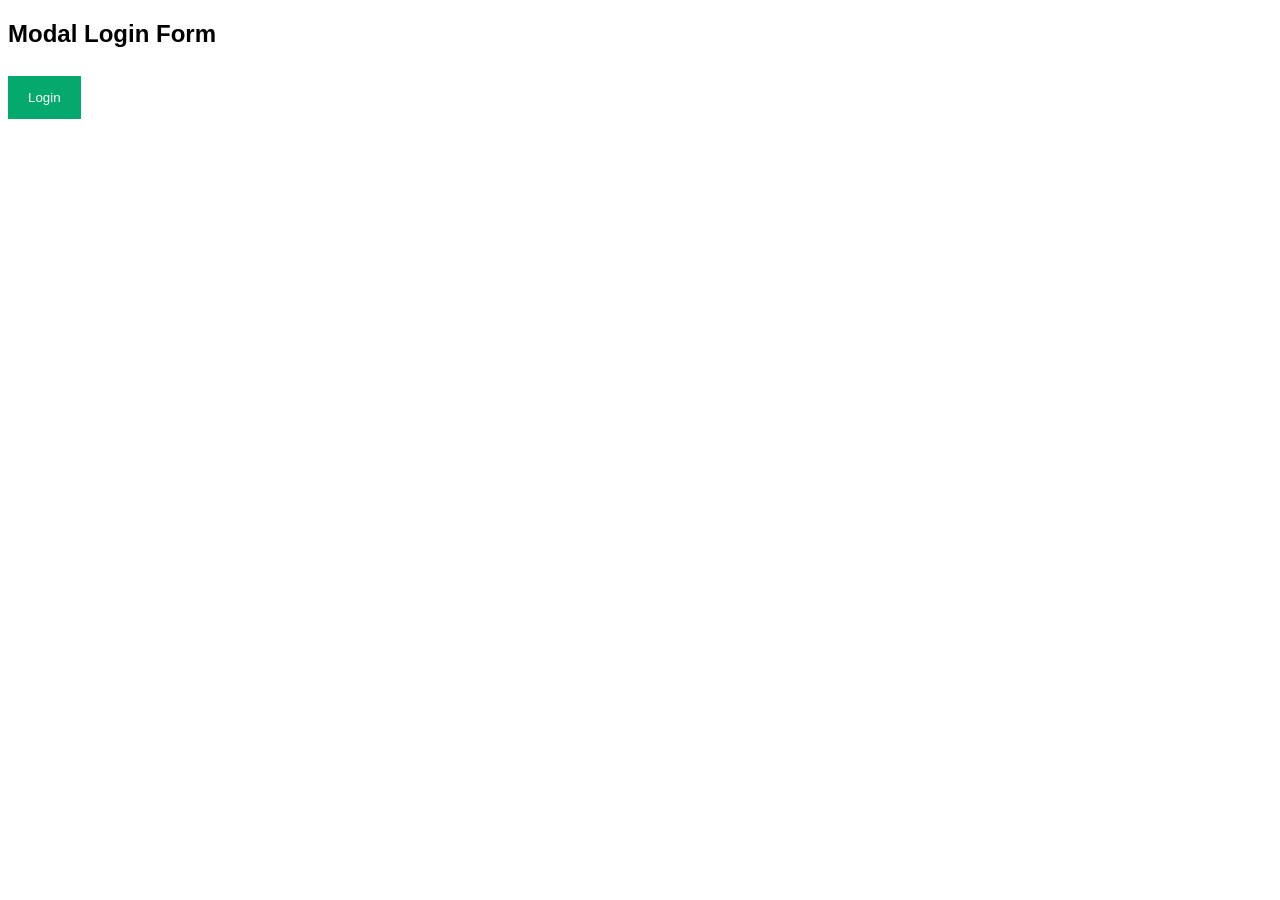
==== test2.html @ 88a73106 "Create test2.html" ====
<!DOCTYPE html>
<html>
<head>
<meta name="viewport" content="width=device-width, initial-scale=1">
<style>
body {font-family: Arial, Helvetica, sans-serif;}

/* Full-width input fields */
input[type=text], input[type=password] {
  width: 100%;
  padding: 12px 20px;
  margin: 8px 0;
  display: inline-block;
  border: 1px solid #ccc;
  box-sizing: border-box;
}

/* Set a style for all buttons */
button {
  background-color: #04AA6D;
  color: white;
  padding: 14px 20px;
  margin: 8px 0;
  border: none;
  cursor: pointer;
  width: 100%;
}

button:hover {
  opacity: 0.8;
}

/* Extra styles for the cancel button */
.cancelbtn {
  width: auto;
  padding: 10px 18px;
  background-color: #f44336;
}

/* Center the image and position the close button */
.imgcontainer {
  text-align: center;
  margin: 24px 0 12px 0;
  position: relative;
}

img.avatar {
  width: 40%;
  border-radius: 50%;
}

.container {
  padding: 16px;
}

span.psw {
  float: right;
  padding-top: 16px;
}

/* The Modal (background) */
.modal {
  display: none; /* Hidden by default */
  position: fixed; /* Stay in place */
  z-index: 1; /* Sit on top */
  left: 0;
  top: 0;
  width: 100%; /* Full width */
  height: 100%; /* Full height */
  overflow: auto; /* Enable scroll if needed */
  background-color: rgb(0,0,0); /* Fallback color */
  background-color: rgba(0,0,0,0.4); /* Black w/ opacity */
  padding-top: 60px;
}

/* Modal Content/Box */
.modal-content {
  background-color: #fefefe;
  margin: 5% auto 15% auto; /* 5% from the top, 15% from the bottom and centered */
  border: 1px solid #888;
  width: 80%; /* Could be more or less, depending on screen size */
}

/* The Close Button (x) */
.close {
  position: absolute;
  right: 25px;
  top: 0;
  color: #000;
  font-size: 35px;
  font-weight: bold;
}

.close:hover,
.close:focus {
  color: red;
  cursor: pointer;
}

/* Add Zoom Animation */
.animate {
  -webkit-animation: animatezoom 0.6s;
  animation: animatezoom 0.6s
}

@-webkit-keyframes animatezoom {
  from {-webkit-transform: scale(0)} 
  to {-webkit-transform: scale(1)}
}
  
@keyframes animatezoom {
  from {transform: scale(0)} 
  to {transform: scale(1)}
}

/* Change styles for span and cancel button on extra small screens */
@media screen and (max-width: 300px) {
  span.psw {
     display: block;
     float: none;
  }
  .cancelbtn {
     width: 100%;
  }
}
</style>
</head>
<body>

<h2>Modal Login Form</h2>

<button onclick="document.getElementById('id01').style.display='block'" style="width:auto;">Login</button>

<div id="id01" class="modal">
  
  <form class="modal-content animate" action="/action_page.php" method="post">
    <div class="imgcontainer">
      <span onclick="document.getElementById('id01').style.display='none'" class="close" title="Close Modal">&times;</span>
      <img src="img_avatar2.png" alt="Avatar" class="avatar">
    </div>

    <div class="container">
      <label for="uname"><b>Username</b></label>
      <input type="text" placeholder="Enter Username" name="uname" required>

      <label for="psw"><b>Password</b></label>
      <input type="password" placeholder="Enter Password" name="psw" required>
        
      <button type="submit">Login</button>
      <label>
        <input type="checkbox" checked="checked" name="remember"> Remember me
      </label>
    </div>

    <div class="container" style="background-color:#f1f1f1">
      <button type="button" onclick="document.getElementById('id01').style.display='none'" class="cancelbtn">Cancel</button>
      <span class="psw">Forgot <a href="#">password?</a></span>
    </div>
  </form>
</div>

<script>
// Get the modal
var modal = document.getElementById('id01');

// When the user clicks anywhere outside of the modal, close it
window.onclick = function(event) {
    if (event.target == modal) {
        modal.style.display = "none";
    }
}
</script>

</body>
</html>
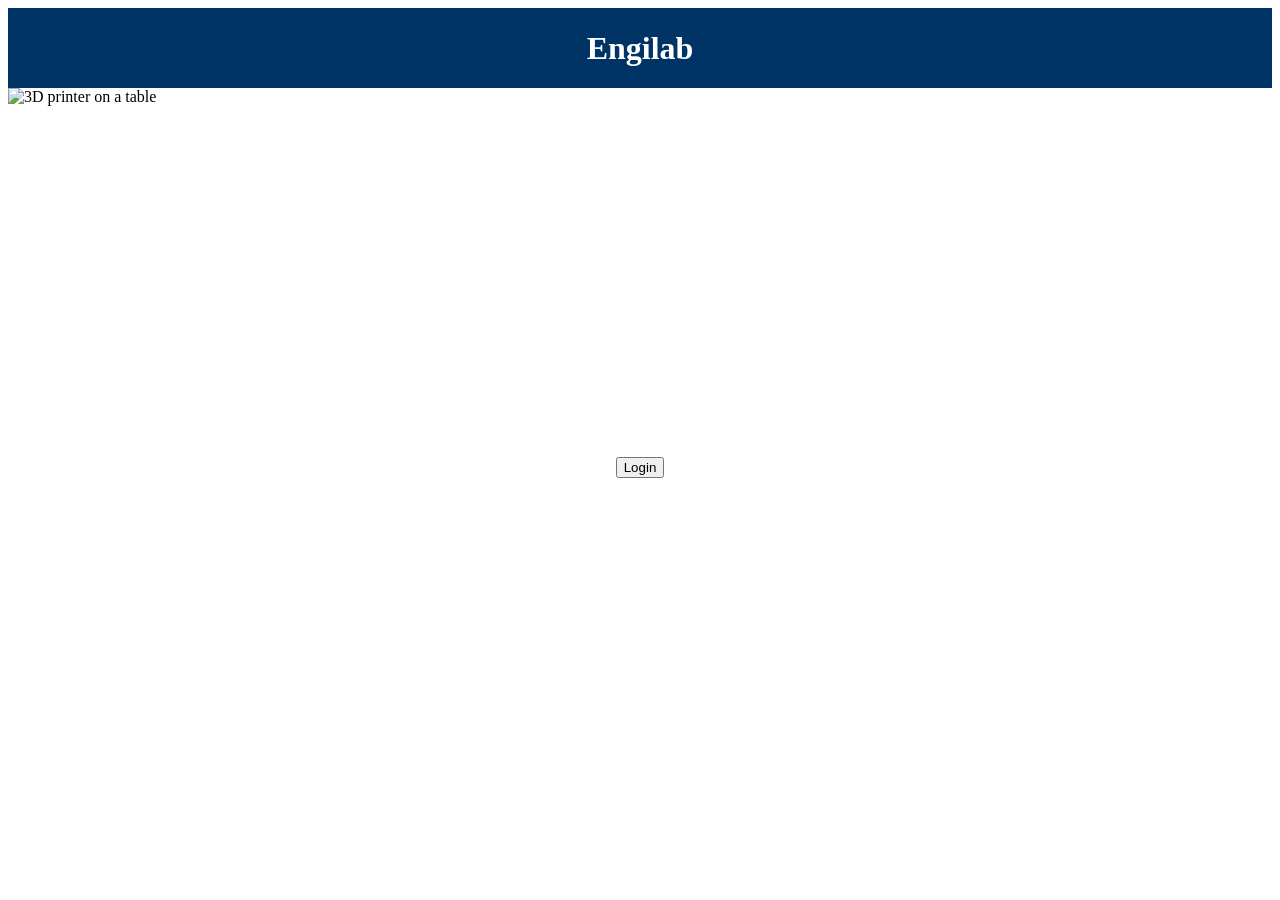
==== commit 6bdc1e02: "Update test2.html" ====
--- a/test2.html
+++ b/test2.html
@@ -1,175 +1,171 @@
 <!DOCTYPE html>
-<html>
-<head>
-<meta name="viewport" content="width=device-width, initial-scale=1">
-<style>
-body {font-family: Arial, Helvetica, sans-serif;}
+<html lang="en">
+  <head>
+    <meta charset="utf-8" />
+    <meta name="viewport" content="width=device-width, initial-scale=1.0">
+    <title>Engilab ETSEIB</title>
 
-/* Full-width input fields */
-input[type=text], input[type=password] {
-  width: 100%;
-  padding: 12px 20px;
-  margin: 8px 0;
-  display: inline-block;
-  border: 1px solid #ccc;
-  box-sizing: border-box;
-}
+    <!-- UPC stylesheets first -->
+    <link rel="stylesheet" type="text/css" href="https://www.upc.edu/++plone++production/++unique++2026-01-26T16:39:10.719273/default.css" data-bundle="production">
+    <link rel="stylesheet" type="text/css" href="https://www.upc.edu/++theme++homeupc/assets/css/homeupc-compiled.css?version=2020-02-13%2000%3A00%3A00.000003" data-bundle="homeupc">
+    <link rel="stylesheet" type="text/css" href="https://www.upc.edu/++theme++homeupc/assets/css/upc.css?version=2026-01-26%2011%3A00%3A00" data-bundle="upc-styles">
 
-/* Set a style for all buttons */
-button {
-  background-color: #04AA6D;
-  color: white;
-  padding: 14px 20px;
-  margin: 8px 0;
-  border: none;
-  cursor: pointer;
-  width: 100%;
-}
+    <!-- Your stylesheet LAST so it overrides UPC styles -->
+    <link rel="stylesheet" href="style.css">
+  </head>
+  <body>
 
-button:hover {
-  opacity: 0.8;
-}
+    <h1 style="text-align: center; background-color: #003366; color: white; margin: 0; height: 80px; line-height: 80px;">
+      Engilab
+    </h1>
 
-/* Extra styles for the cancel button */
-.cancelbtn {
-  width: auto;
-  padding: 10px 18px;
-  background-color: #f44336;
-}
-
-/* Center the image and position the close button */
-.imgcontainer {
-  text-align: center;
-  margin: 24px 0 12px 0;
-  position: relative;
-}
-
-img.avatar {
-  width: 40%;
-  border-radius: 50%;
-}
-
-.container {
-  padding: 16px;
-}
-
-span.psw {
-  float: right;
-  padding-top: 16px;
-}
-
-/* The Modal (background) */
-.modal {
-  display: none; /* Hidden by default */
-  position: fixed; /* Stay in place */
-  z-index: 1; /* Sit on top */
-  left: 0;
-  top: 0;
-  width: 100%; /* Full width */
-  height: 100%; /* Full height */
-  overflow: auto; /* Enable scroll if needed */
-  background-color: rgb(0,0,0); /* Fallback color */
-  background-color: rgba(0,0,0,0.4); /* Black w/ opacity */
-  padding-top: 60px;
-}
-
-/* Modal Content/Box */
-.modal-content {
-  background-color: #fefefe;
-  margin: 5% auto 15% auto; /* 5% from the top, 15% from the bottom and centered */
-  border: 1px solid #888;
-  width: 80%; /* Could be more or less, depending on screen size */
-}
-
-/* The Close Button (x) */
-.close {
-  position: absolute;
-  right: 25px;
-  top: 0;
-  color: #000;
-  font-size: 35px;
-  font-weight: bold;
-}
-
-.close:hover,
-.close:focus {
-  color: red;
-  cursor: pointer;
-}
-
-/* Add Zoom Animation */
-.animate {
-  -webkit-animation: animatezoom 0.6s;
-  animation: animatezoom 0.6s
-}
-
-@-webkit-keyframes animatezoom {
-  from {-webkit-transform: scale(0)} 
-  to {-webkit-transform: scale(1)}
-}
-  
-@keyframes animatezoom {
-  from {transform: scale(0)} 
-  to {transform: scale(1)}
-}
-
-/* Change styles for span and cancel button on extra small screens */
-@media screen and (max-width: 300px) {
-  span.psw {
-     display: block;
-     float: none;
-  }
-  .cancelbtn {
-     width: 100%;
-  }
-}
-</style>
-</head>
-<body>
-
-<h2>Modal Login Form</h2>
-
-<button onclick="document.getElementById('id01').style.display='block'" style="width:auto;">Login</button>
-
-<div id="id01" class="modal">
-  
-  <form class="modal-content animate" action="/action_page.php" method="post">
-    <div class="imgcontainer">
-      <span onclick="document.getElementById('id01').style.display='none'" class="close" title="Close Modal">&times;</span>
-      <img src="img_avatar2.png" alt="Avatar" class="avatar">
+    <div>
+      <img
+        src="https://media.istockphoto.com/id/1907248074/es/foto/impresora-3d-con-un-objeto-impreso-sobre-la-mesa.jpg?s=612x612&w=0&k=20&c=ZYnKnyR75XR_8EaZoeEAE-aytb91FcS14iZOJ8MyUtc="
+        alt="3D printer on a table"
+        style="width: 100%; height: 345px; object-fit: cover; display: block;">
     </div>
 
-    <div class="container">
-      <label for="uname"><b>Username</b></label>
-      <input type="text" placeholder="Enter Username" name="uname" required>
-
-      <label for="psw"><b>Password</b></label>
-      <input type="password" placeholder="Enter Password" name="psw" required>
-        
-      <button type="submit">Login</button>
-      <label>
-        <input type="checkbox" checked="checked" name="remember"> Remember me
-      </label>
+    <!-- Open login modal button -->
+    <div style="text-align:center; margin-top: 24px;">
+      <button class="open-btn" onclick="openModal()">Login</button>
     </div>
 
-    <div class="container" style="background-color:#f1f1f1">
-      <button type="button" onclick="document.getElementById('id01').style.display='none'" class="cancelbtn">Cancel</button>
-      <span class="psw">Forgot <a href="#">password?</a></span>
+    <!-- LOGIN MODAL -->
+    <div id="id01" class="modal" role="dialog" aria-modal="true" aria-labelledby="modal-title">
+
+      <span
+        onclick="closeModal()"
+        class="close"
+        title="Close Modal"
+        role="button"
+        tabindex="0"
+        onkeydown="if(event.key==='Enter'||event.key===' ')closeModal()"
+        aria-label="Close login modal">
+        &times;
+      </span>
+
+      <!--
+        SECURITY NOTES FOR BACKEND DEVELOPER:
+        1. This form must be served over HTTPS only.
+        2. Replace ACTION_URL with your real endpoint.
+        3. The server must:
+           - Generate a unique CSRF token per session and validate it on POST.
+           - Hash passwords with bcrypt (e.g. password_hash() in PHP).
+           - Never compare plaintext passwords.
+           - Implement rate limiting / account lockout on failed attempts.
+           - Set session cookies as HttpOnly, Secure, SameSite=Strict.
+           - If "remember me" is used, store a signed, random token in DB — never the password.
+      -->
+      <form
+        class="modal-content animate"
+        action="ACTION_URL"
+        method="POST"
+        id="loginForm"
+        onsubmit="return validateForm()">
+
+        <!-- CSRF Token: generate this server-side and inject it here -->
+        <!-- Example PHP: <input type="hidden" name="csrf_token" value="<?= $_SESSION['csrf_token'] ?>"> -->
+        <input type="hidden" name="csrf_token" value="REPLACE_WITH_SERVER_GENERATED_TOKEN">
+
+        <div class="imgcontainer">
+          <!-- Generic user icon SVG — no broken image -->
+          <svg class="avatar" xmlns="http://www.w3.org/2000/svg" viewBox="0 0 100 100" aria-hidden="true">
+            <circle cx="50" cy="50" r="50" fill="#003366"/>
+            <circle cx="50" cy="38" r="18" fill="#cce0ff"/>
+            <ellipse cx="50" cy="85" rx="28" ry="20" fill="#cce0ff"/>
+          </svg>
+          <h2 id="modal-title">Member Login</h2>
+        </div>
+
+        <div class="container">
+          <label for="uname"><b>Username</b></label>
+          <input
+            type="text"
+            id="uname"
+            placeholder="Enter Username"
+            name="uname"
+            autocomplete="username"
+            required
+            minlength="3"
+            maxlength="64"
+            pattern="[A-Za-z0-9_\-@\.]+"
+            title="Username may only contain letters, numbers, _, -, @, .">
+
+          <label for="psw"><b>Password</b></label>
+          <input
+            type="password"
+            id="psw"
+            placeholder="Enter Password"
+            name="psw"
+            autocomplete="current-password"
+            required
+            minlength="8"
+            maxlength="128">
+
+          <!-- Client-side feedback (server-side validation is also required!) -->
+          <div id="form-error" class="form-error" role="alert" aria-live="polite"></div>
+
+          <button type="submit">Login</button>
+
+          <label class="remember-label">
+            <input type="checkbox" name="remember"> Remember me
+            <span class="remember-hint">(stores a secure session token, not your password)</span>
+          </label>
+        </div>
+
+        <div class="container footer-container">
+          <button type="button" onclick="closeModal()" class="cancelbtn">Cancel</button>
+          <span class="psw">Forgot <a href="/reset-password">password?</a></span>
+        </div>
+
+      </form>
     </div>
-  </form>
-</div>
 
-<script>
-// Get the modal
-var modal = document.getElementById('id01');
+    <script>
+      function openModal() {
+        var modal = document.getElementById('id01');
+        modal.style.display = 'block';
+        // Focus first input for accessibility
+        setTimeout(function() {
+          document.getElementById('uname').focus();
+        }, 100);
+      }
 
-// When the user clicks anywhere outside of the modal, close it
-window.onclick = function(event) {
-    if (event.target == modal) {
-        modal.style.display = "none";
-    }
-}
-</script>
+      function closeModal() {
+        document.getElementById('id01').style.display = 'none';
+        document.getElementById('form-error').textContent = '';
+      }
 
-</body>
+      // Close modal if user clicks outside the form box
+      window.addEventListener('click', function(e) {
+        var modal = document.getElementById('id01');
+        if (e.target === modal) closeModal();
+      });
+
+      // Close modal on Escape key
+      window.addEventListener('keydown', function(e) {
+        if (e.key === 'Escape') closeModal();
+      });
+
+      // Basic client-side validation (MUST also be validated server-side)
+      function validateForm() {
+        var uname = document.getElementById('uname').value.trim();
+        var psw   = document.getElementById('psw').value;
+        var errorEl = document.getElementById('form-error');
+        errorEl.textContent = '';
+
+        if (uname.length < 3) {
+          errorEl.textContent = 'Username must be at least 3 characters.';
+          return false;
+        }
+        if (psw.length < 8) {
+          errorEl.textContent = 'Password must be at least 8 characters.';
+          return false;
+        }
+        return true;
+      }
+    </script>
+
+  </body>
 </html>
--- a/style.css
+++ b/style.css
@@ -0,0 +1,55 @@
+.modal {
+  display: none; /* Hidden by default */
+  position: fixed; /* Stay in place */
+  z-index: 1; /* Sit on top */
+  left: 0;
+  top: 0;
+  width: 100%; /* Full width */
+  height: 100%; /* Full height */
+  overflow: auto; /* Enable scroll if needed */
+  background-color: rgb(0,0,0); /* Fallback color */
+  background-color: rgba(0,0,0,0.4); /* Black w/ opacity */
+  padding-top: 60px;
+}
+
+/* Modal Content/Box */
+.modal-content {
+  background-color: #fefefe;
+  margin: 5px auto; /* 15% from the top and centered */
+  border: 1px solid #888;
+  width: 80%; /* Could be more or less, depending on screen size */
+}
+
+/* The Close Button */
+.close {
+  /* Position it in the top right corner outside of the modal */
+  position: absolute;
+  right: 25px;
+  top: 0;
+  color: #000;
+  font-size: 35px;
+  font-weight: bold;
+}
+
+/* Close button on hover */
+.close:hover,
+.close:focus {
+  color: red;
+  cursor: pointer;
+}
+
+/* Add Zoom Animation */
+.animate {
+  -webkit-animation: animatezoom 0.6s;
+  animation: animatezoom 0.6s
+}
+
+@-webkit-keyframes animatezoom {
+  from {-webkit-transform: scale(0)}
+  to {-webkit-transform: scale(1)}
+}
+
+@keyframes animatezoom {
+  from {transform: scale(0)}
+  to {transform: scale(1)}
+}
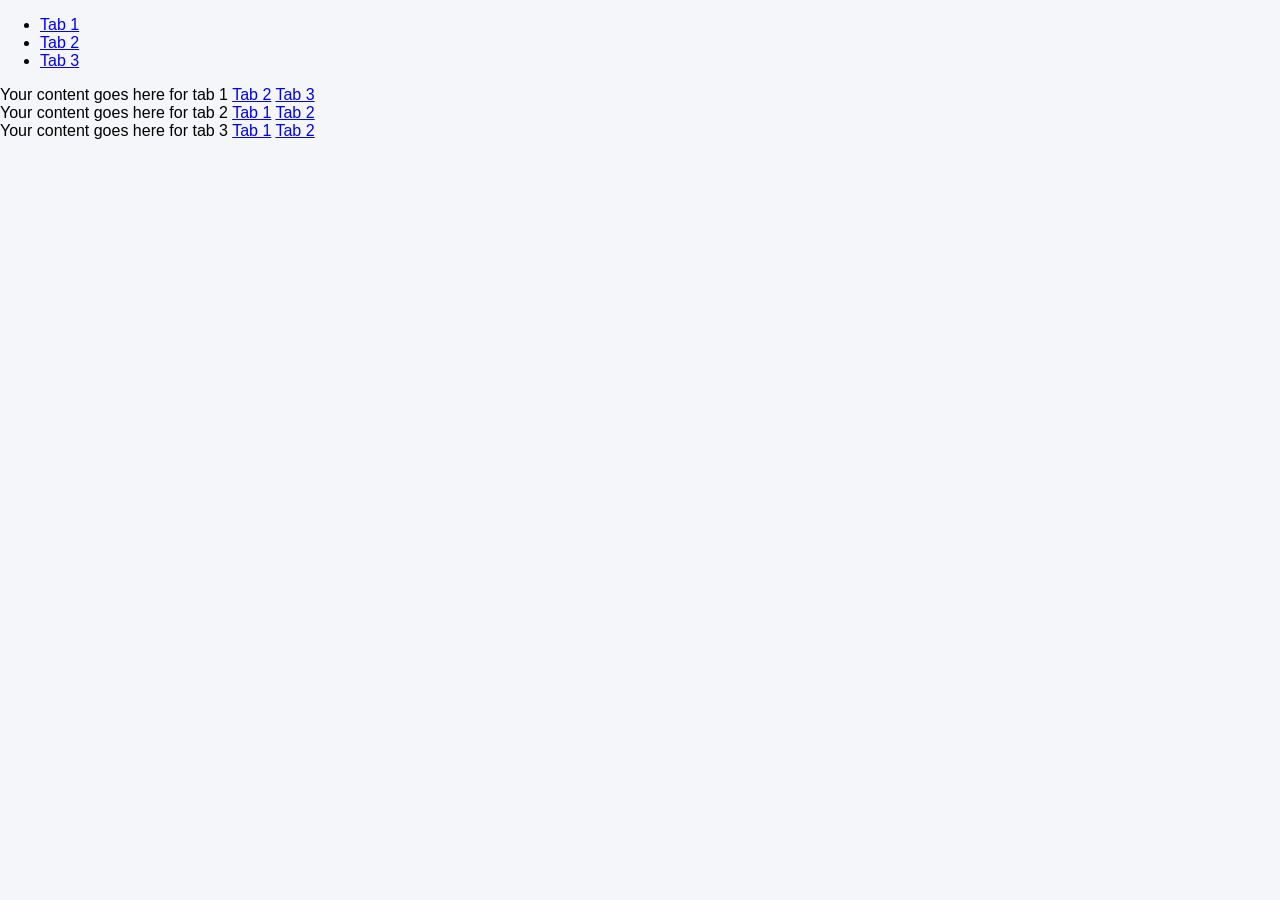
==== commit 15a6c5c1: "Update test2.html" ====
--- a/test2.html
+++ b/test2.html
@@ -4,168 +4,33 @@
     <meta charset="utf-8" />
     <meta name="viewport" content="width=device-width, initial-scale=1.0">
     <title>Engilab ETSEIB</title>
-
-    <!-- UPC stylesheets first -->
-    <link rel="stylesheet" type="text/css" href="https://www.upc.edu/++plone++production/++unique++2026-01-26T16:39:10.719273/default.css" data-bundle="production">
-    <link rel="stylesheet" type="text/css" href="https://www.upc.edu/++theme++homeupc/assets/css/homeupc-compiled.css?version=2020-02-13%2000%3A00%3A00.000003" data-bundle="homeupc">
-    <link rel="stylesheet" type="text/css" href="https://www.upc.edu/++theme++homeupc/assets/css/upc.css?version=2026-01-26%2011%3A00%3A00" data-bundle="upc-styles">
-
-    <!-- Your stylesheet LAST so it overrides UPC styles -->
     <link rel="stylesheet" href="style.css">
   </head>
   <body>
-
-    <h1 style="text-align: center; background-color: #003366; color: white; margin: 0; height: 80px; line-height: 80px;">
-      Engilab
-    </h1>
-
-    <div>
-      <img
-        src="https://media.istockphoto.com/id/1907248074/es/foto/impresora-3d-con-un-objeto-impreso-sobre-la-mesa.jpg?s=612x612&w=0&k=20&c=ZYnKnyR75XR_8EaZoeEAE-aytb91FcS14iZOJ8MyUtc="
-        alt="3D printer on a table"
-        style="width: 100%; height: 345px; object-fit: cover; display: block;">
+    <div id="tabs">
+    <ul>
+        <li><a href="#tabs-1">Tab 1</a>
+        </li>
+        <li><a href="#tabs-2">Tab 2</a>
+        </li>
+        <li><a href="#tabs-3">Tab 3</a>
+        </li>
+    </ul>
+    <div id="tabs-1">
+        Your content goes here for tab 1
+        <a href="#tabs-2">Tab 2</a>
+        <a href="#tabs-3">Tab 3</a>
     </div>
-
-    <!-- Open login modal button -->
-    <div style="text-align:center; margin-top: 24px;">
-      <button class="open-btn" onclick="openModal()">Login</button>
+    <div id="tabs-2">
+        Your content goes here for tab 2
+        <a href="#tabs-1">Tab 1</a>
+        <a href="#tabs-3">Tab 2</a>
     </div>
-
-    <!-- LOGIN MODAL -->
-    <div id="id01" class="modal" role="dialog" aria-modal="true" aria-labelledby="modal-title">
-
-      <span
-        onclick="closeModal()"
-        class="close"
-        title="Close Modal"
-        role="button"
-        tabindex="0"
-        onkeydown="if(event.key==='Enter'||event.key===' ')closeModal()"
-        aria-label="Close login modal">
-        &times;
-      </span>
-
-      <!--
-        SECURITY NOTES FOR BACKEND DEVELOPER:
-        1. This form must be served over HTTPS only.
-        2. Replace ACTION_URL with your real endpoint.
-        3. The server must:
-           - Generate a unique CSRF token per session and validate it on POST.
-           - Hash passwords with bcrypt (e.g. password_hash() in PHP).
-           - Never compare plaintext passwords.
-           - Implement rate limiting / account lockout on failed attempts.
-           - Set session cookies as HttpOnly, Secure, SameSite=Strict.
-           - If "remember me" is used, store a signed, random token in DB — never the password.
-      -->
-      <form
-        class="modal-content animate"
-        action="ACTION_URL"
-        method="POST"
-        id="loginForm"
-        onsubmit="return validateForm()">
-
-        <!-- CSRF Token: generate this server-side and inject it here -->
-        <!-- Example PHP: <input type="hidden" name="csrf_token" value="<?= $_SESSION['csrf_token'] ?>"> -->
-        <input type="hidden" name="csrf_token" value="REPLACE_WITH_SERVER_GENERATED_TOKEN">
-
-        <div class="imgcontainer">
-          <!-- Generic user icon SVG — no broken image -->
-          <svg class="avatar" xmlns="http://www.w3.org/2000/svg" viewBox="0 0 100 100" aria-hidden="true">
-            <circle cx="50" cy="50" r="50" fill="#003366"/>
-            <circle cx="50" cy="38" r="18" fill="#cce0ff"/>
-            <ellipse cx="50" cy="85" rx="28" ry="20" fill="#cce0ff"/>
-          </svg>
-          <h2 id="modal-title">Member Login</h2>
-        </div>
-
-        <div class="container">
-          <label for="uname"><b>Username</b></label>
-          <input
-            type="text"
-            id="uname"
-            placeholder="Enter Username"
-            name="uname"
-            autocomplete="username"
-            required
-            minlength="3"
-            maxlength="64"
-            pattern="[A-Za-z0-9_\-@\.]+"
-            title="Username may only contain letters, numbers, _, -, @, .">
-
-          <label for="psw"><b>Password</b></label>
-          <input
-            type="password"
-            id="psw"
-            placeholder="Enter Password"
-            name="psw"
-            autocomplete="current-password"
-            required
-            minlength="8"
-            maxlength="128">
-
-          <!-- Client-side feedback (server-side validation is also required!) -->
-          <div id="form-error" class="form-error" role="alert" aria-live="polite"></div>
-
-          <button type="submit">Login</button>
-
-          <label class="remember-label">
-            <input type="checkbox" name="remember"> Remember me
-            <span class="remember-hint">(stores a secure session token, not your password)</span>
-          </label>
-        </div>
-
-        <div class="container footer-container">
-          <button type="button" onclick="closeModal()" class="cancelbtn">Cancel</button>
-          <span class="psw">Forgot <a href="/reset-password">password?</a></span>
-        </div>
-
-      </form>
+    <div id="tabs-3">
+        Your content goes here for tab 3
+        <a href="#tabs-1">Tab 1</a>
+        <a href="#tabs-2">Tab 2</a>
     </div>
-
-    <script>
-      function openModal() {
-        var modal = document.getElementById('id01');
-        modal.style.display = 'block';
-        // Focus first input for accessibility
-        setTimeout(function() {
-          document.getElementById('uname').focus();
-        }, 100);
-      }
-
-      function closeModal() {
-        document.getElementById('id01').style.display = 'none';
-        document.getElementById('form-error').textContent = '';
-      }
-
-      // Close modal if user clicks outside the form box
-      window.addEventListener('click', function(e) {
-        var modal = document.getElementById('id01');
-        if (e.target === modal) closeModal();
-      });
-
-      // Close modal on Escape key
-      window.addEventListener('keydown', function(e) {
-        if (e.key === 'Escape') closeModal();
-      });
-
-      // Basic client-side validation (MUST also be validated server-side)
-      function validateForm() {
-        var uname = document.getElementById('uname').value.trim();
-        var psw   = document.getElementById('psw').value;
-        var errorEl = document.getElementById('form-error');
-        errorEl.textContent = '';
-
-        if (uname.length < 3) {
-          errorEl.textContent = 'Username must be at least 3 characters.';
-          return false;
-        }
-        if (psw.length < 8) {
-          errorEl.textContent = 'Password must be at least 8 characters.';
-          return false;
-        }
-        return true;
-      }
-    </script>
-
+</div>
   </body>
 </html>
--- a/style.css
+++ b/style.css
@@ -1,55 +1,100 @@
-.modal {
-  display: none; /* Hidden by default */
-  position: fixed; /* Stay in place */
-  z-index: 1; /* Sit on top */
-  left: 0;
-  top: 0;
-  width: 100%; /* Full width */
-  height: 100%; /* Full height */
-  overflow: auto; /* Enable scroll if needed */
-  background-color: rgb(0,0,0); /* Fallback color */
-  background-color: rgba(0,0,0,0.4); /* Black w/ opacity */
-  padding-top: 60px;
+/* Page base styling */
+body {
+  font-family: Arial, Helvetica, sans-serif;
+  margin: 0;
+  background-color: #f4f6f9;
 }
 
-/* Modal Content/Box */
-.modal-content {
-  background-color: #fefefe;
-  margin: 5px auto; /* 15% from the top and centered */
-  border: 1px solid #888;
-  width: 80%; /* Could be more or less, depending on screen size */
+/* Modal background */
+.modal {
+  display: none;
+  position: fixed;
+  z-index: 1000;
+  inset: 0;
+  background: rgba(0, 0, 0, 0.5);
+  backdrop-filter: blur(4px);
+  justify-content: center;
+  align-items: center;
 }
 
-/* The Close Button */
-.close {
-  /* Position it in the top right corner outside of the modal */
-  position: absolute;
-  right: 25px;
-  top: 0;
-  color: #000;
-  font-size: 35px;
-  font-weight: bold;
+/* Modal content */
+.modal-content {
+  background: #ffffff;
+  padding: 30px;
+  border-radius: 12px;
+  width: 400px;
+  max-width: 90%;
+  box-shadow: 0 15px 40px rgba(0, 0, 0, 0.2);
+  position: relative;
+  animation: fadeZoom 0.3s ease;
 }
 
-/* Close button on hover */
-.close:hover,
-.close:focus {
-  color: red;
+/* Close button */
+.close {
+  position: absolute;
+  right: 20px;
+  top: 15px;
+  font-size: 24px;
+  font-weight: bold;
+  color: #666;
   cursor: pointer;
+  transition: 0.2s;
 }
 
-/* Add Zoom Animation */
-.animate {
-  -webkit-animation: animatezoom 0.6s;
-  animation: animatezoom 0.6s
+.close:hover {
+  color: #e63946;
 }
 
-@-webkit-keyframes animatezoom {
-  from {-webkit-transform: scale(0)}
-  to {-webkit-transform: scale(1)}
+/* Input styling */
+input[type="text"],
+input[type="password"] {
+  width: 100%;
+  padding: 12px;
+  margin: 8px 0 20px;
+  border-radius: 8px;
+  border: 1px solid #ccc;
+  font-size: 14px;
+  transition: 0.2s;
 }
 
-@keyframes animatezoom {
-  from {transform: scale(0)}
-  to {transform: scale(1)}
+input:focus {
+  border-color: #3a86ff;
+  outline: none;
 }
+
+/* Buttons */
+button {
+  width: 100%;
+  padding: 12px;
+  border: none;
+  border-radius: 8px;
+  background-color: #3a86ff;
+  color: white;
+  font-size: 15px;
+  cursor: pointer;
+  transition: 0.2s;
+}
+
+button:hover {
+  background-color: #265dbe;
+}
+
+.cancelbtn {
+  background-color: #adb5bd;
+}
+
+.cancelbtn:hover {
+  background-color: #6c757d;
+}
+
+/* Animation */
+@keyframes fadeZoom {
+  from {
+    opacity: 0;
+    transform: scale(0.9);
+  }
+  to {
+    opacity: 1;
+    transform: scale(1);
+  }
+}
